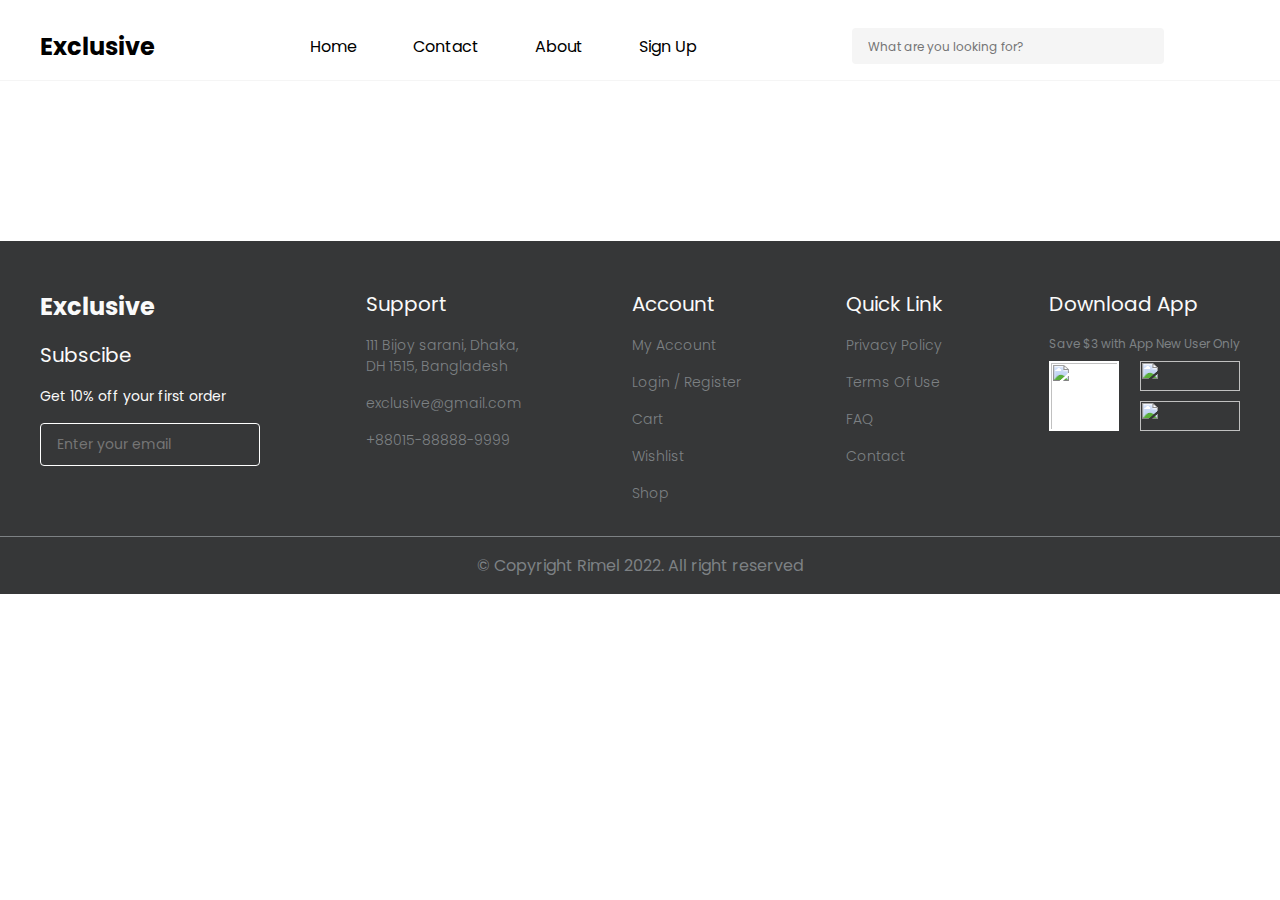
==== Project/index.html @ 8c2ff9a1 "init header&footer and main.css" ====
<!DOCTYPE html>
<html lang="en">
<head>
    <meta charset="UTF-8">
    <meta name="viewport" content="width=device-width, initial-scale=1.0">
    <title>Exclusive</title>
    <link rel="stylesheet" href="./Styles/main.css">
</head>
<body>
    <div id="header-wrapper">

    </div>
    <div id="footer-wrapper">

    </div>

    <script src="./Scripts/script.js"></script>
</body>
</html>
---- Project/Styles/main.css ----
@import url('https://fonts.googleapis.com/css2?family=Inter:ital,opsz,wght@0,14..32,100..900;1,14..32,100..900&family=Poppins:ital,wght@0,100;0,200;0,300;0,400;0,500;0,600;0,700;0,800;0,900;1,100;1,200;1,300;1,400;1,500;1,600;1,700;1,800;1,900&display=swap');


:root {
    --primary: #FFF;
    --primary1: #363738;
    --secondary: #F5F5F5;
    --secondary1: #FEFAF1;
    --secondary2: #DB4444;
    --background: #FFFFFF;
    --text: #FAFAFA;
    --text1: #7D8184;
    --text2: #000000;
    --button: #000000;
    --button1: #00FF66;
    --button2: #DB4444;
    --hover-button: #E07575;
    --hover-button2: #A0BCE0;
    --font1: 'Poppins', sans-serif;
    --font2: 'Inter', sans-serif;

}

* {
    margin: 0;
    padding: 0;
    box-sizing: border-box;
}

html {
    font-size: 62.5%;
}


.grid {
    width: 1200px;
    max-width: 100%;
    margin: 0 auto;
}

/* Header */
#header {
    padding: 28px 0 16px 0;
    border-bottom: 1px solid var(--secondary);
    font-weight: 400;
}


.header__navbar {
    display: flex;
    justify-content: space-between;
    align-items: center;
}


.navbar__title {
    font-family: var(--font1);
    font-size: 2.4rem;
}

.navbar__lists {
    list-style: none;
    display: flex;
}

.navbar__lists-items {
    font-size: 1.6rem;
    padding: 0 28px;
}

.lists-items__links {
    font-family: var(--font1);
    text-decoration: none;
    color: var(--text2)
}

/* Search Bar & User Info */
.info__wrapper {
    display: flex;
    justify-content: space-between;
    align-items: center;
}

.search__wrapper {
    width: 100%;
    position: relative;
    display: flex;
    align-items: center;
    margin-right: 16px;
}

.search__input {
    flex: 1;
    font-size: 1.2rem;
    padding: 10px 64px 8px 16px;
    background-color: var(--secondary);
    font-family: var(--font1);
    border: none;
    outline: none;
    border-radius: 4px;
}

.search__icon {
    position: absolute;
    color: var(--primary1);
    right: 12px;
}

.info__icon {
    display: flex;
}

.info__icon-link {
    color: var(--primary1);
    margin: 0 10px;
}


/* Footer */
#footer {
    margin-top: 16rem;
    padding-top: 32px;
    font-family: var(--font1);
    background-color: var(--primary1);
    color: var(--text);
}

.footer__lists {
    display: flex;
    justify-content: space-between;
}

.footer__title {
    font-size: 2.4rem;
    margin-top: 16px;
}

.footer__subtitle {
    font-size: 2rem;
    margin: 16px 0;
    font-weight: 400;
}

.subscribe__desc {
    display: flex;
    align-items: center;
    font-size: 1.4rem;
}

.subscribe__input-wrapper {
    position: relative;
    display: flex;
    align-items: center;
    width: 22rem;
    margin-top: 16px;
}

.subscribe__input {
    font-family: var(--font1);
    color: var(--primary);
    width: 100%;
    padding: 10px 8px 10px 16px;
    font-size: 1.4rem;
    border: 1px solid var(--primary);
    outline: none;
    border-radius: 4px;
    background-color: var(--primary1);
}

.subscribe__icon {
    position: absolute;
    right: 16px;
    text-decoration: none;
    color: var(--primary)
}


.support__lists,
.account__lists,
.quicklinks__lists {
    max-width: 16rem;
    word-break: break-all;
    list-style: none;
    padding: 0;
    font-size: 1.4rem;
}

.lists__items {
    font-weight: 300;
}

.lists__items + .lists__items {
    margin-top: 16px;
}

.lists__items-links {
    color: var(--text1);
    text-decoration: none;
}

.footer__download {
    display: flex;
    flex-direction: column;
}

.download__desc {
    font-size: 1.2rem;
    margin-bottom: 8px;
    color: var(--text1);
}

.download__links {
    display: flex;
    justify-content: space-between;
}

.links {
    display: flex;
    flex-direction: column;
    justify-content: space-between;
    margin-left: 8px;
}

.download__social-links {
    display: flex;
}

.social-links__icon {
    text-decoration: none;
    color: var(--primary);
    margin: 24px 12px 24px 12px;
}


.footer__copyright {
    text-align: center;
    margin-top: 32px;
    padding: 16px;
    border-top: 1px solid var(--text1);
}

.copyright__title {
    font-size: 1.6rem;
    color: var(--text1);
    font-weight: 400;
}
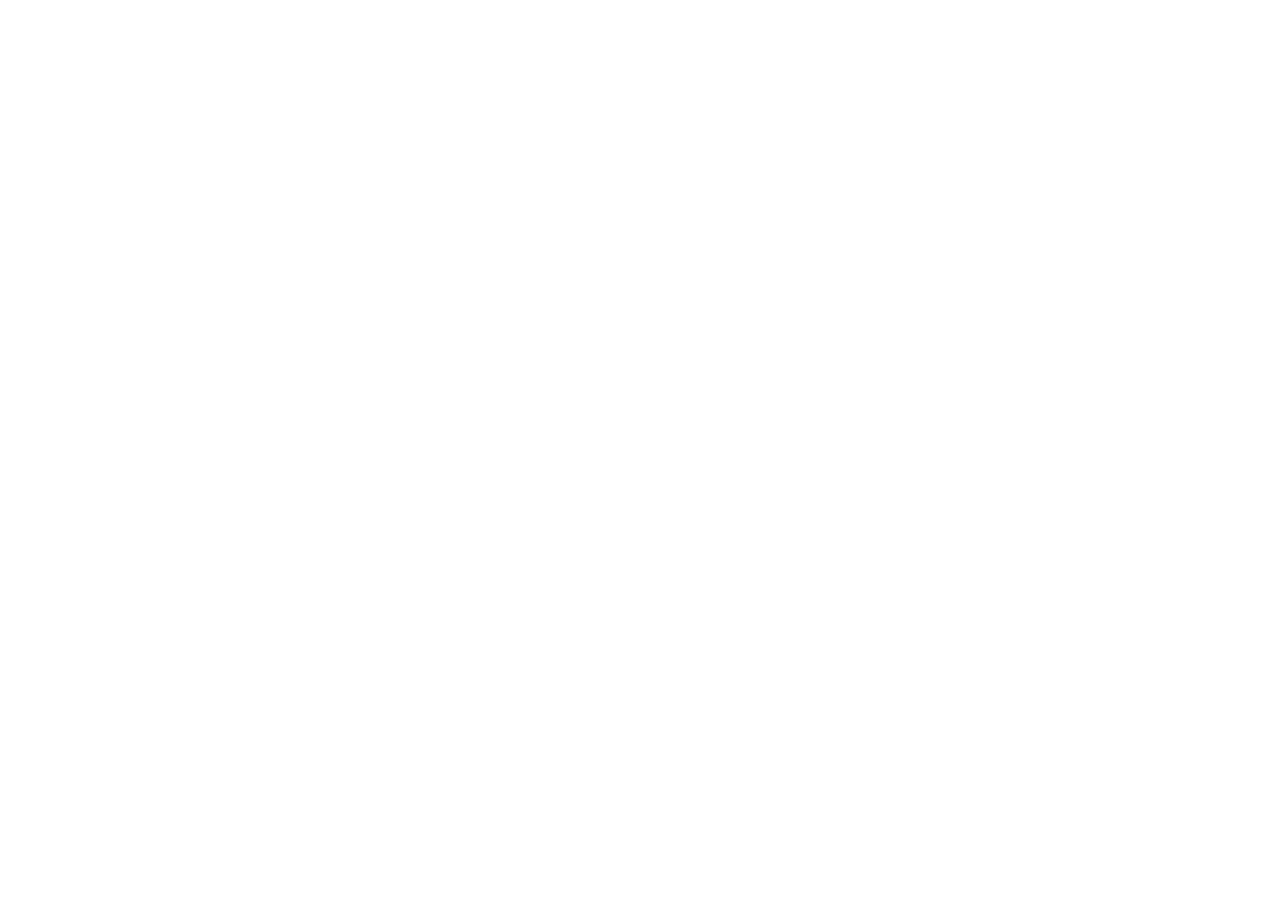
==== commit 098c4164: "Merge branch 'main' into account" ====
--- a/Project/index.html
+++ b/Project/index.html
@@ -7,13 +7,6 @@
     <link rel="stylesheet" href="./Styles/main.css">
 </head>
 <body>
-    <div id="header-wrapper">
-
-    </div>
-    <div id="footer-wrapper">
-
-    </div>
-
-    <script src="./Scripts/script.js"></script>
+    
 </body>
 </html>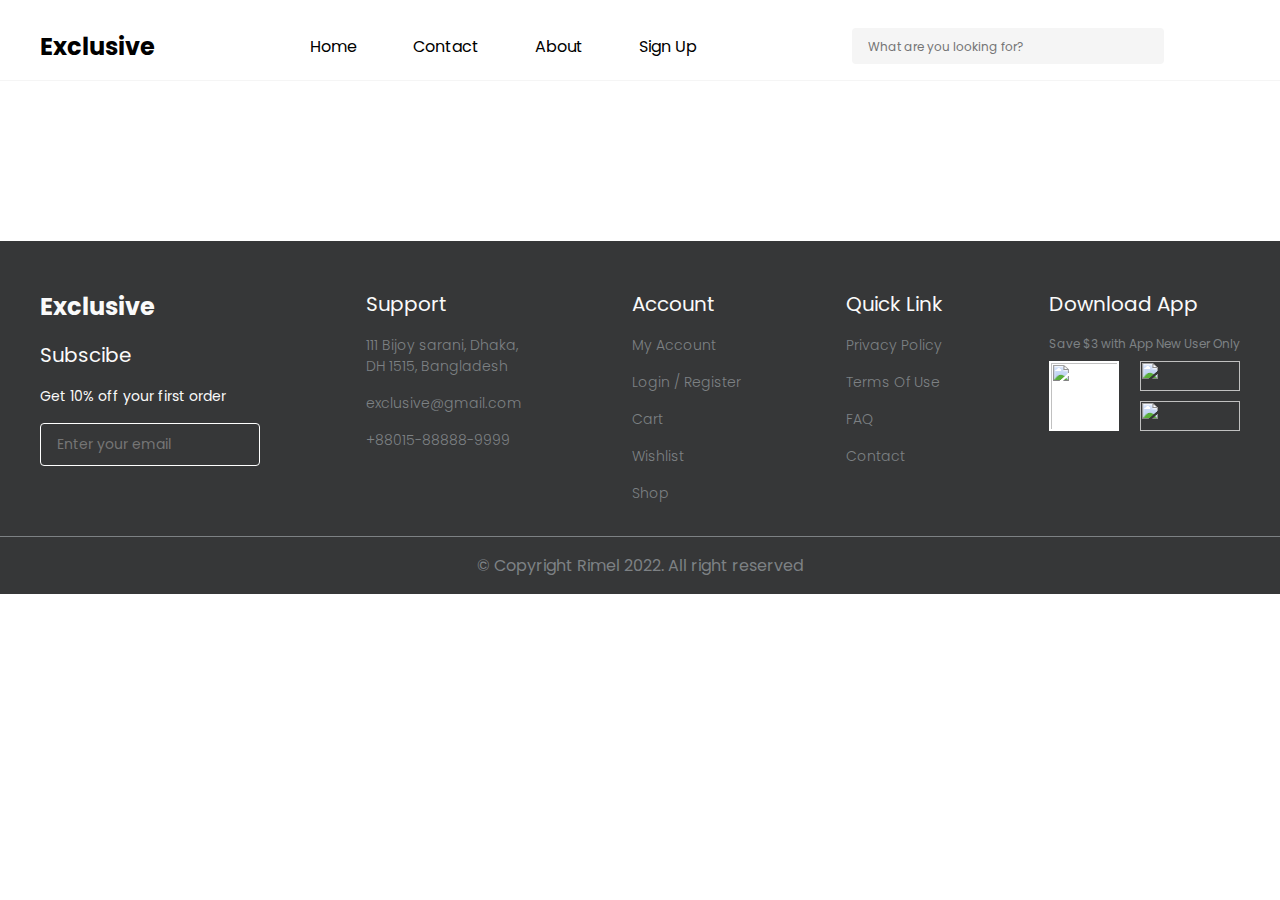
==== commit 66121419: "Merge branch 'main' into Sign-In" ====
--- a/Project/index.html
+++ b/Project/index.html
@@ -7,6 +7,13 @@
     <link rel="stylesheet" href="./Styles/main.css">
 </head>
 <body>
-    
+    <div id="header-wrapper">
+
+    </div>
+    <div id="footer-wrapper">
+
+    </div>
+
+    <script src="./Scripts/script.js"></script>
 </body>
 </html>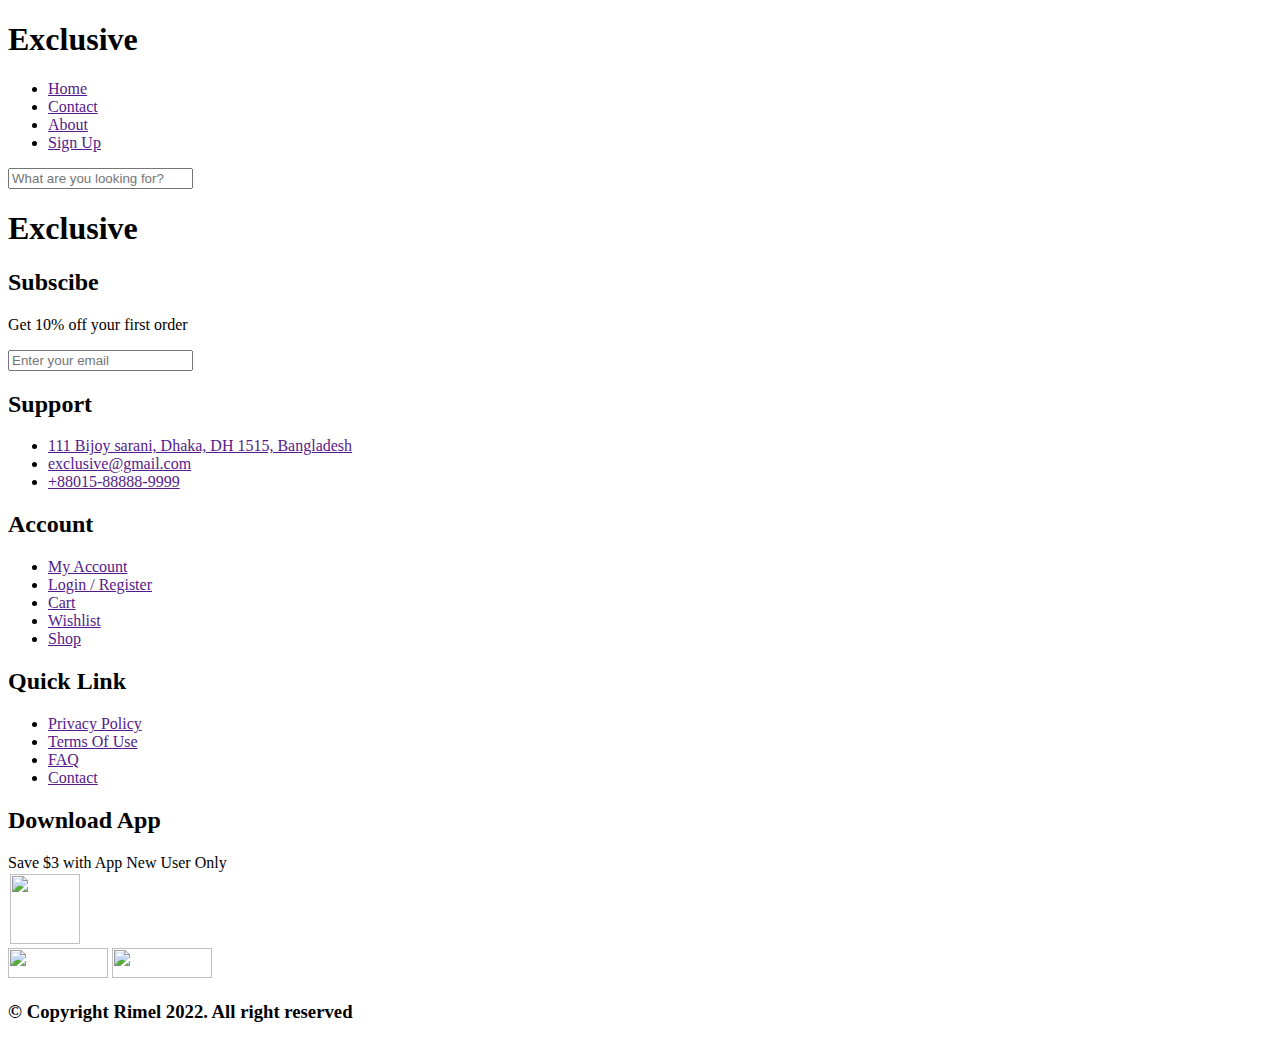
==== commit 3566963e: "Merge remote-tracking branch 'origin/main' into About" ====
--- a/Project/index.html
+++ b/Project/index.html
@@ -4,7 +4,7 @@
     <meta charset="UTF-8">
     <meta name="viewport" content="width=device-width, initial-scale=1.0">
     <title>Exclusive</title>
-    <link rel="stylesheet" href="./Styles/main.css">
+    <link rel="stylesheet" href="main.css">
 </head>
 <body>
     <div id="header-wrapper">
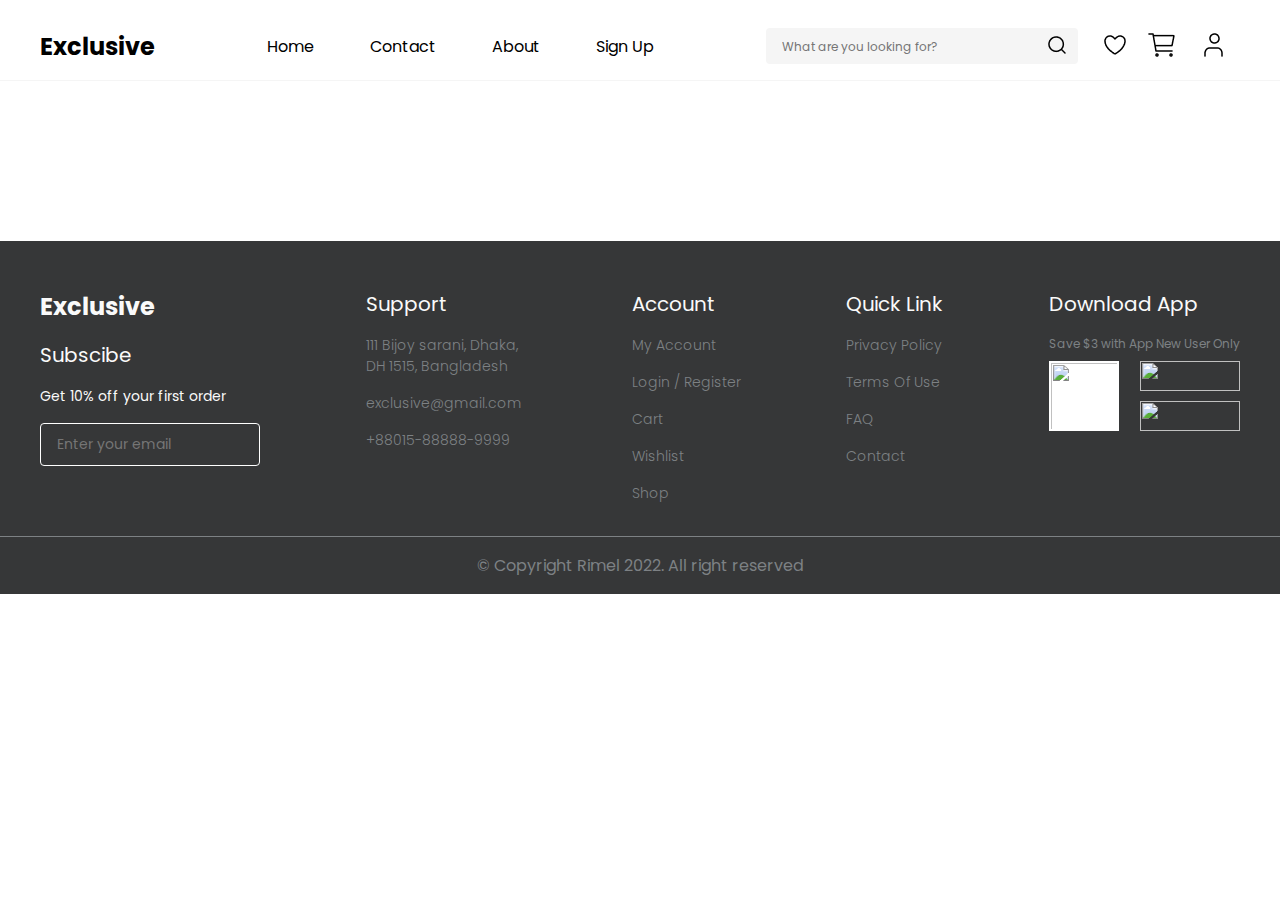
==== commit 6f491794: "header updated" ====
--- a/Project/index.html
+++ b/Project/index.html
@@ -4,12 +4,13 @@
     <meta charset="UTF-8">
     <meta name="viewport" content="width=device-width, initial-scale=1.0">
     <title>Exclusive</title>
-    <link rel="stylesheet" href="main.css">
+    <link rel="stylesheet" href="./Styles/main.css">
 </head>
 <body>
     <div id="header-wrapper">
 
     </div>
+    
     <div id="footer-wrapper">
 
     </div>
--- a/Project/Styles/main.css
+++ b/Project/Styles/main.css
@@ -0,0 +1,247 @@
+@import url('https://fonts.googleapis.com/css2?family=Inter:ital,opsz,wght@0,14..32,100..900;1,14..32,100..900&family=Poppins:ital,wght@0,100;0,200;0,300;0,400;0,500;0,600;0,700;0,800;0,900;1,100;1,200;1,300;1,400;1,500;1,600;1,700;1,800;1,900&display=swap');
+
+
+:root {
+    --primary: #FFF;
+    --primary1: #363738;
+    --secondary: #F5F5F5;
+    --secondary1: #FEFAF1;
+    --secondary2: #DB4444;
+    --background: #FFFFFF;
+    --text: #FAFAFA;
+    --text1: #7D8184;
+    --text2: #000000;
+    --button: #000000;
+    --button1: #00FF66;
+    --button2: #DB4444;
+    --hover-button: #E07575;
+    --hover-button2: #A0BCE0;
+    --font1: 'Poppins', sans-serif;
+    --font2: 'Inter', sans-serif;
+
+}
+
+* {
+    margin: 0;
+    padding: 0;
+    box-sizing: border-box;
+}
+
+html {
+    font-size: 62.5%;
+}
+
+
+.grid {
+    width: 1200px;
+    max-width: 100%;
+    margin: 0 auto;
+}
+
+/* Header */
+#header {
+    padding: 28px 0 16px 0;
+    border-bottom: 1px solid var(--secondary);
+    font-weight: 400;
+}
+
+
+.header__navbar {
+    display: flex;
+    justify-content: space-between;
+    align-items: center;
+}
+
+
+.navbar__title {
+    font-family: var(--font1);
+    font-size: 2.4rem;
+}
+
+.navbar__lists {
+    list-style: none;
+    display: flex;
+}
+
+.navbar__lists-items {
+    font-size: 1.6rem;
+    padding: 0 28px;
+}
+
+.lists-items__links {
+    font-family: var(--font1);
+    text-decoration: none;
+    color: var(--text2)
+}
+
+/* Search Bar & User Info */
+.info__wrapper {
+    display: flex;
+    justify-content: space-between;
+    align-items: center;
+}
+
+.search__wrapper {
+    width: 100%;
+    position: relative;
+    display: flex;
+    align-items: center;
+    margin-right: 16px;
+}
+
+.search__input {
+    flex: 1;
+    font-size: 1.2rem;
+    padding: 10px 64px 8px 16px;
+    background-color: var(--secondary);
+    font-family: var(--font1);
+    border: none;
+    outline: none;
+    border-radius: 4px;
+}
+
+.search__icon {
+    position: absolute;
+    color: var(--primary1);
+    right: 12px;
+}
+
+.info__icon {
+    display: flex;
+    align-items: center;
+}
+
+.info__icon-link {
+    color: var(--primary1);
+    margin: 0 10px;
+}
+
+
+/* Footer */
+#footer {
+    margin-top: 16rem;
+    padding-top: 32px;
+    font-family: var(--font1);
+    background-color: var(--primary1);
+    color: var(--text);
+}
+
+.footer__lists {
+    display: flex;
+    justify-content: space-between;
+}
+
+.footer__title {
+    font-size: 2.4rem;
+    margin-top: 16px;
+}
+
+.footer__subtitle {
+    font-size: 2rem;
+    margin: 16px 0;
+    font-weight: 400;
+}
+
+.subscribe__desc {
+    display: flex;
+    align-items: center;
+    font-size: 1.4rem;
+}
+
+.subscribe__input-wrapper {
+    position: relative;
+    display: flex;
+    align-items: center;
+    width: 22rem;
+    margin-top: 16px;
+}
+
+.subscribe__input {
+    font-family: var(--font1);
+    color: var(--primary);
+    width: 100%;
+    padding: 10px 8px 10px 16px;
+    font-size: 1.4rem;
+    border: 1px solid var(--primary);
+    outline: none;
+    border-radius: 4px;
+    background-color: var(--primary1);
+}
+
+.subscribe__icon {
+    position: absolute;
+    right: 16px;
+    text-decoration: none;
+    color: var(--primary)
+}
+
+
+.support__lists,
+.account__lists,
+.quicklinks__lists {
+    max-width: 16rem;
+    word-break: break-all;
+    list-style: none;
+    padding: 0;
+    font-size: 1.4rem;
+}
+
+.lists__items {
+    font-weight: 300;
+}
+
+.lists__items + .lists__items {
+    margin-top: 16px;
+}
+
+.lists__items-links {
+    color: var(--text1);
+    text-decoration: none;
+}
+
+.footer__download {
+    display: flex;
+    flex-direction: column;
+}
+
+.download__desc {
+    font-size: 1.2rem;
+    margin-bottom: 8px;
+    color: var(--text1);
+}
+
+.download__links {
+    display: flex;
+    justify-content: space-between;
+}
+
+.links {
+    display: flex;
+    flex-direction: column;
+    justify-content: space-between;
+    margin-left: 8px;
+}
+
+.download__social-links {
+    display: flex;
+}
+
+.social-links__icon {
+    text-decoration: none;
+    color: var(--primary);
+    margin: 24px 12px 24px 12px;
+}
+
+
+.footer__copyright {
+    text-align: center;
+    margin-top: 32px;
+    padding: 16px;
+    border-top: 1px solid var(--text1);
+}
+
+.copyright__title {
+    font-size: 1.6rem;
+    color: var(--text1);
+    font-weight: 400;
+}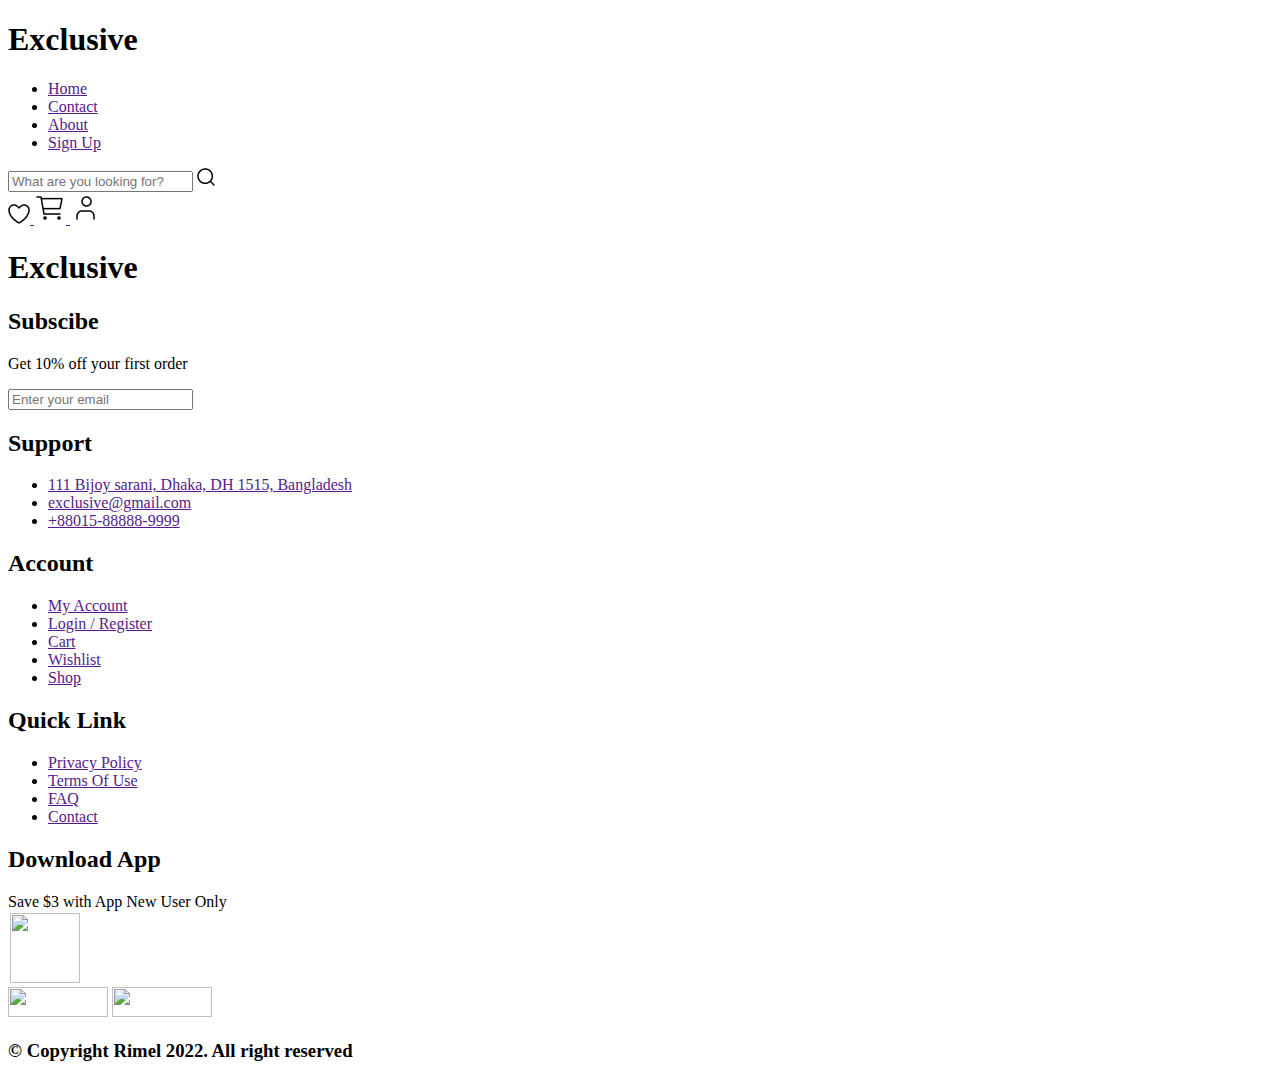
==== commit 3157a61f: "Merge branch 'main' into About" ====
--- a/Project/index.html
+++ b/Project/index.html
@@ -4,7 +4,7 @@
     <meta charset="UTF-8">
     <meta name="viewport" content="width=device-width, initial-scale=1.0">
     <title>Exclusive</title>
-    <link rel="stylesheet" href="./Styles/main.css">
+    <link rel="stylesheet" href="main.css">
 </head>
 <body>
     <div id="header-wrapper">
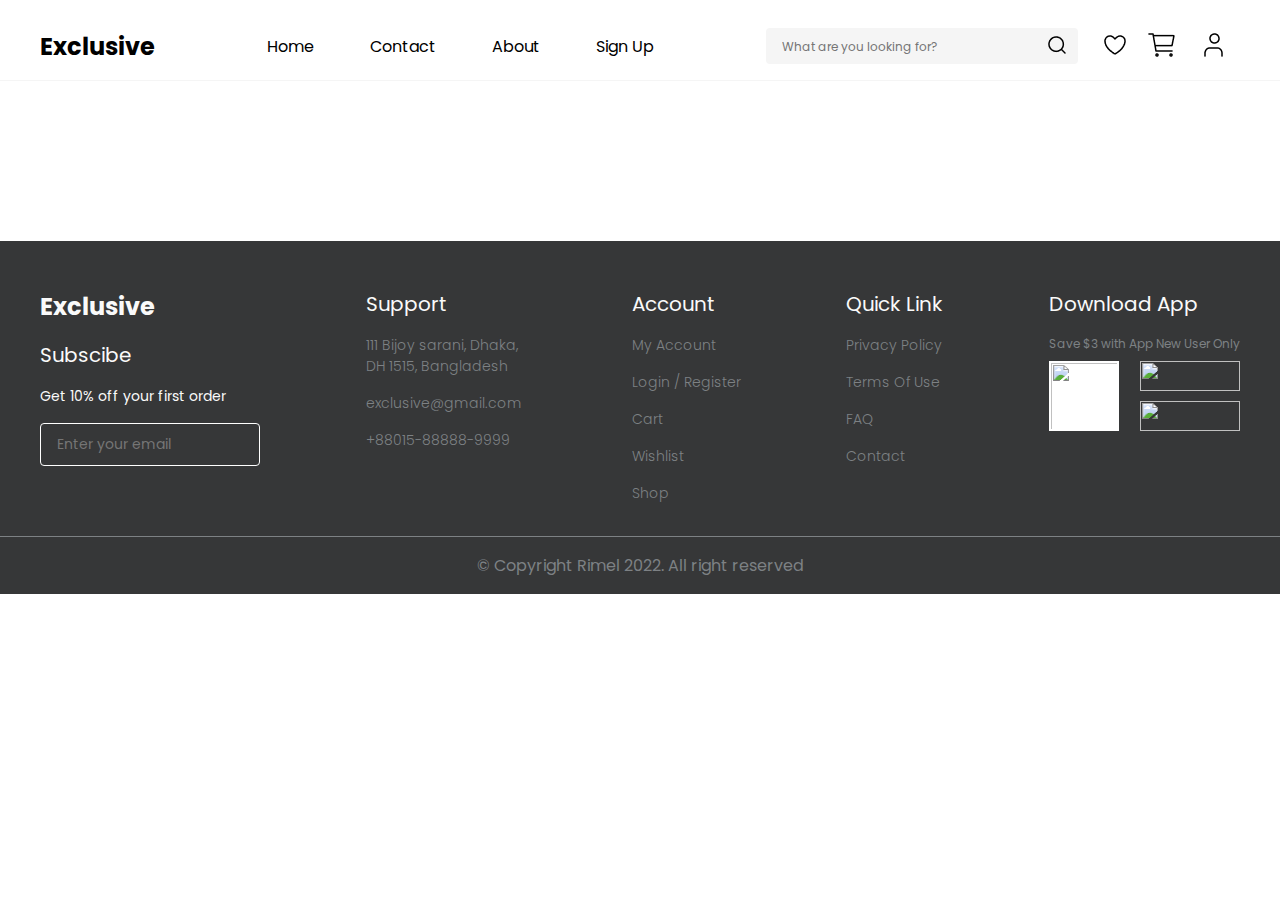
==== commit d5ced187: "Merge branch 'main' into Checkout" ====
--- a/Project/index.html
+++ b/Project/index.html
@@ -4,7 +4,7 @@
     <meta charset="UTF-8">
     <meta name="viewport" content="width=device-width, initial-scale=1.0">
     <title>Exclusive</title>
-    <link rel="stylesheet" href="main.css">
+    <link rel="stylesheet" href="./Styles/main.css">
 </head>
 <body>
     <div id="header-wrapper">
--- a/Project/Styles/main.css
+++ b/Project/Styles/main.css
@@ -0,0 +1,247 @@
+@import url('https://fonts.googleapis.com/css2?family=Inter:ital,opsz,wght@0,14..32,100..900;1,14..32,100..900&family=Poppins:ital,wght@0,100;0,200;0,300;0,400;0,500;0,600;0,700;0,800;0,900;1,100;1,200;1,300;1,400;1,500;1,600;1,700;1,800;1,900&display=swap');
+
+
+:root {
+    --primary: #FFF;
+    --primary1: #363738;
+    --secondary: #F5F5F5;
+    --secondary1: #FEFAF1;
+    --secondary2: #DB4444;
+    --background: #FFFFFF;
+    --text: #FAFAFA;
+    --text1: #7D8184;
+    --text2: #000000;
+    --button: #000000;
+    --button1: #00FF66;
+    --button2: #DB4444;
+    --hover-button: #E07575;
+    --hover-button2: #A0BCE0;
+    --font1: 'Poppins', sans-serif;
+    --font2: 'Inter', sans-serif;
+
+}
+
+* {
+    margin: 0;
+    padding: 0;
+    box-sizing: border-box;
+}
+
+html {
+    font-size: 62.5%;
+}
+
+
+.grid {
+    width: 1200px;
+    max-width: 100%;
+    margin: 0 auto;
+}
+
+/* Header */
+#header {
+    padding: 28px 0 16px 0;
+    border-bottom: 1px solid var(--secondary);
+    font-weight: 400;
+}
+
+
+.header__navbar {
+    display: flex;
+    justify-content: space-between;
+    align-items: center;
+}
+
+
+.navbar__title {
+    font-family: var(--font1);
+    font-size: 2.4rem;
+}
+
+.navbar__lists {
+    list-style: none;
+    display: flex;
+}
+
+.navbar__lists-items {
+    font-size: 1.6rem;
+    padding: 0 28px;
+}
+
+.lists-items__links {
+    font-family: var(--font1);
+    text-decoration: none;
+    color: var(--text2)
+}
+
+/* Search Bar & User Info */
+.info__wrapper {
+    display: flex;
+    justify-content: space-between;
+    align-items: center;
+}
+
+.search__wrapper {
+    width: 100%;
+    position: relative;
+    display: flex;
+    align-items: center;
+    margin-right: 16px;
+}
+
+.search__input {
+    flex: 1;
+    font-size: 1.2rem;
+    padding: 10px 64px 8px 16px;
+    background-color: var(--secondary);
+    font-family: var(--font1);
+    border: none;
+    outline: none;
+    border-radius: 4px;
+}
+
+.search__icon {
+    position: absolute;
+    color: var(--primary1);
+    right: 12px;
+}
+
+.info__icon {
+    display: flex;
+    align-items: center;
+}
+
+.info__icon-link {
+    color: var(--primary1);
+    margin: 0 10px;
+}
+
+
+/* Footer */
+#footer {
+    margin-top: 16rem;
+    padding-top: 32px;
+    font-family: var(--font1);
+    background-color: var(--primary1);
+    color: var(--text);
+}
+
+.footer__lists {
+    display: flex;
+    justify-content: space-between;
+}
+
+.footer__title {
+    font-size: 2.4rem;
+    margin-top: 16px;
+}
+
+.footer__subtitle {
+    font-size: 2rem;
+    margin: 16px 0;
+    font-weight: 400;
+}
+
+.subscribe__desc {
+    display: flex;
+    align-items: center;
+    font-size: 1.4rem;
+}
+
+.subscribe__input-wrapper {
+    position: relative;
+    display: flex;
+    align-items: center;
+    width: 22rem;
+    margin-top: 16px;
+}
+
+.subscribe__input {
+    font-family: var(--font1);
+    color: var(--primary);
+    width: 100%;
+    padding: 10px 8px 10px 16px;
+    font-size: 1.4rem;
+    border: 1px solid var(--primary);
+    outline: none;
+    border-radius: 4px;
+    background-color: var(--primary1);
+}
+
+.subscribe__icon {
+    position: absolute;
+    right: 16px;
+    text-decoration: none;
+    color: var(--primary)
+}
+
+
+.support__lists,
+.account__lists,
+.quicklinks__lists {
+    max-width: 16rem;
+    word-break: break-all;
+    list-style: none;
+    padding: 0;
+    font-size: 1.4rem;
+}
+
+.lists__items {
+    font-weight: 300;
+}
+
+.lists__items + .lists__items {
+    margin-top: 16px;
+}
+
+.lists__items-links {
+    color: var(--text1);
+    text-decoration: none;
+}
+
+.footer__download {
+    display: flex;
+    flex-direction: column;
+}
+
+.download__desc {
+    font-size: 1.2rem;
+    margin-bottom: 8px;
+    color: var(--text1);
+}
+
+.download__links {
+    display: flex;
+    justify-content: space-between;
+}
+
+.links {
+    display: flex;
+    flex-direction: column;
+    justify-content: space-between;
+    margin-left: 8px;
+}
+
+.download__social-links {
+    display: flex;
+}
+
+.social-links__icon {
+    text-decoration: none;
+    color: var(--primary);
+    margin: 24px 12px 24px 12px;
+}
+
+
+.footer__copyright {
+    text-align: center;
+    margin-top: 32px;
+    padding: 16px;
+    border-top: 1px solid var(--text1);
+}
+
+.copyright__title {
+    font-size: 1.6rem;
+    color: var(--text1);
+    font-weight: 400;
+}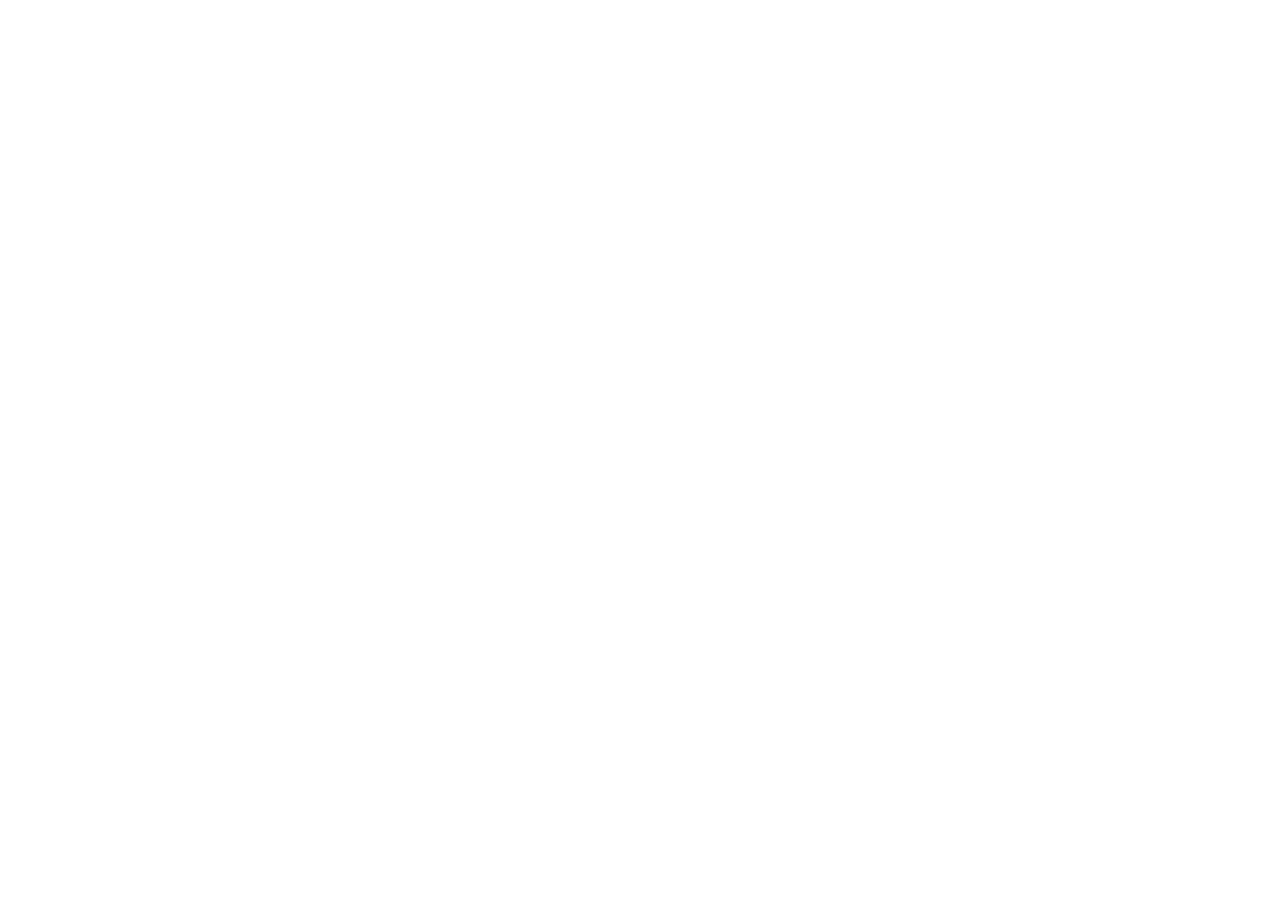
==== commit f95972b8: "BIG UPDATE" ====
--- a/Project/index.html
+++ b/Project/index.html
@@ -1,20 +1,17 @@
-<!DOCTYPE html>
-<html lang="en">
-<head>
-    <meta charset="UTF-8">
-    <meta name="viewport" content="width=device-width, initial-scale=1.0">
-    <title>Exclusive</title>
-    <link rel="stylesheet" href="./Styles/main.css">
-</head>
-<body>
-    <div id="header-wrapper">
+    <!DOCTYPE html>
+    <html lang="en">
+    <head>
+        <meta charset="UTF-8">
+        <meta name="viewport" content="width=device-width, initial-scale=1.0">
+        <title>Exclusive</title>
+    </head>
+    <body>
+        <div class="header-wrapper">
 
-    </div>
-    
-    <div id="footer-wrapper">
-
-    </div>
-
-    <script src="./Scripts/script.js"></script>
-</body>
-</html>+        </div>
+        <div class="footer-wrapper">
+            
+        </div>
+        <script src="./Scripts/script.js"></script>
+    </body>
+    </html>